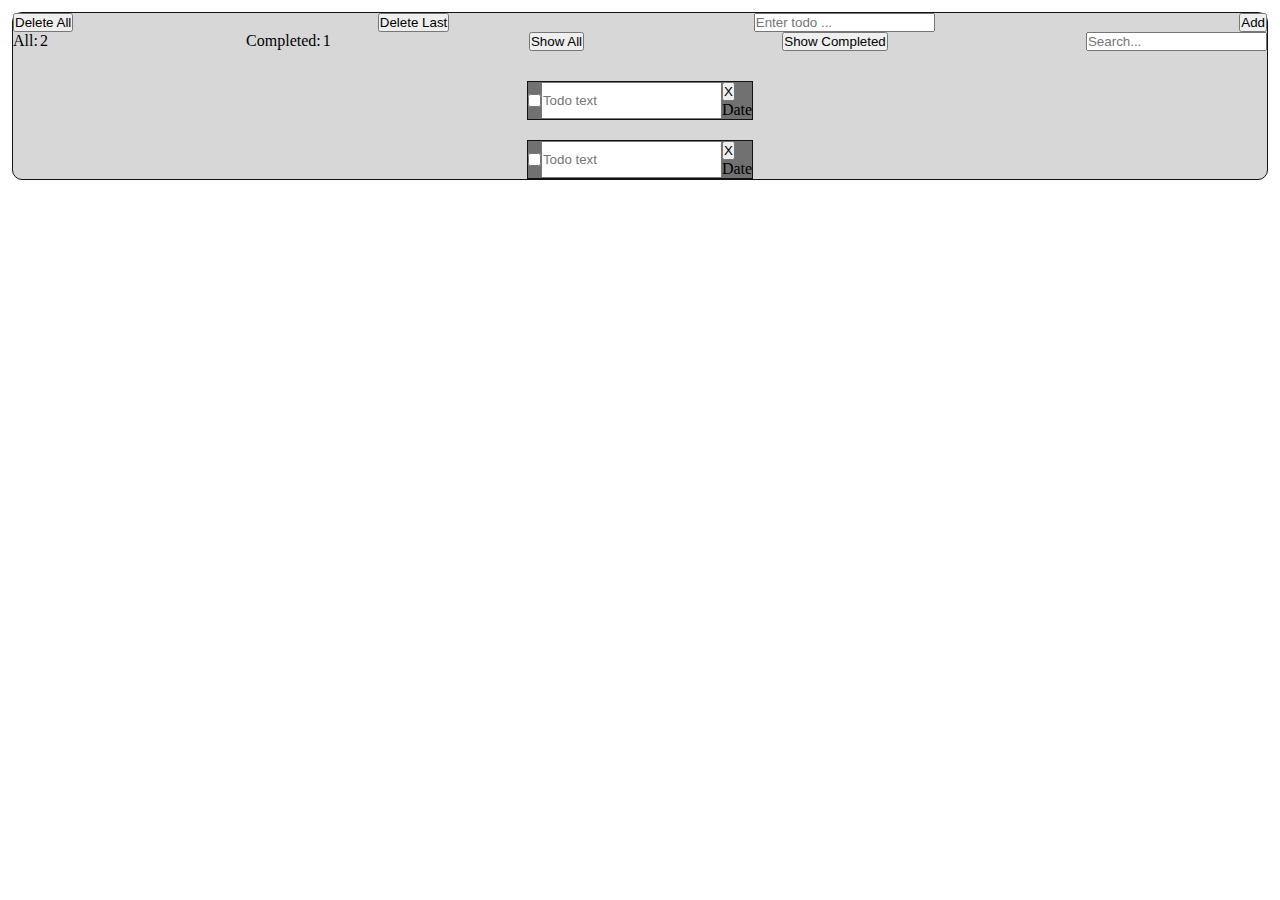
==== Task/src/index.html @ e37584fd "Remake" ====
<!DOCTYPE html>
<html lang="en">
<head>
  <meta charset="UTF-8">
  <meta name="viewport" content="width=device-width, initial-scale=1.0">
  <title>Todo list</title>
  <link rel="stylesheet" href="/Task/src/scss/main.css">
</head>
<body>
  <section class="todo">
    <div class="todo__wrapper-list">
      <div class="todo__enter">
        <button class="todo__enter-delete-all">Delete All</button>
        <button class="todo__enter-delete-last">Delete Last</button>
        <input type="text" class="todo__enter-input" placeholder="Enter todo ...">
        <button class="todo__enter-add">Add</button>
      </div>
      <div class="todo__search">
        <div class="search__all">
          <p class="search__all-desc">All:</p>
          <div class="search__all-value">2</div>
        </div>
        <div class="search__completed">
          <p class="search__completed-desc">Completed:</p>
          <div class="search__completed-value">1</div>
        </div>
        <button class="search__show-all">Show All</button>
        <button class="search__show-completed">Show Completed</button>
        <input type="text" class="search__input" placeholder="Search...">
      </div>
      <ul class="todoes__content">
        <li class="todo__item">
          <div class="todo__wrapper">
            <input type="checkbox" class="todo__completed">
            <input type="text" class="todo__text" placeholder="Todo text">
            <div class="todo__action">
              <button class="todo__close">X</button>
              <div class="todo__date">Date</div>
            </div>
          </div>
        </li>
        <li class="todo__completed">
          <div class="todo__wrapper">
            <input type="checkbox" class="todo__completed">
            <input type="text" class="todo__text" placeholder="Todo text">
            <div class="todo__action">
              <button class="todo__close">X</button>
              <div class="todo__date">Date</div>
            </div>
          </div>
        </li>
      </ul>
    </div>
  </section>
</body>
</html>
---- Task/src/scss/main.css ----
.todo .todo__wrapper-list {
  background-color: #d7d7d7;
  border: 1px solid #121212;
  border-radius: 10px;
  margin: 12px;
}
.todo .todo__enter {
  display: flex;
  justify-content: space-between;
  gap: 20px;
}
.todo .todo__search {
  display: flex;
  justify-content: space-between;
  margin-bottom: 30px;
}
.todo .search__all {
  display: flex;
  gap: 2px;
}
.todo .search__completed {
  display: flex;
  gap: 2px;
}
.todo .todoes__content {
  display: grid;
  justify-content: center;
  gap: 20px;
}
.todo .todo__wrapper {
  border: 1px solid #121212;
  background-color: #717171;
  max-width: 400px;
  display: flex;
}
* {
  margin: 0;
  padding: 0;
  box-sizing: border-box;
}

ul li {
  list-style: none;
}/*# sourceMappingURL=main.css.map */
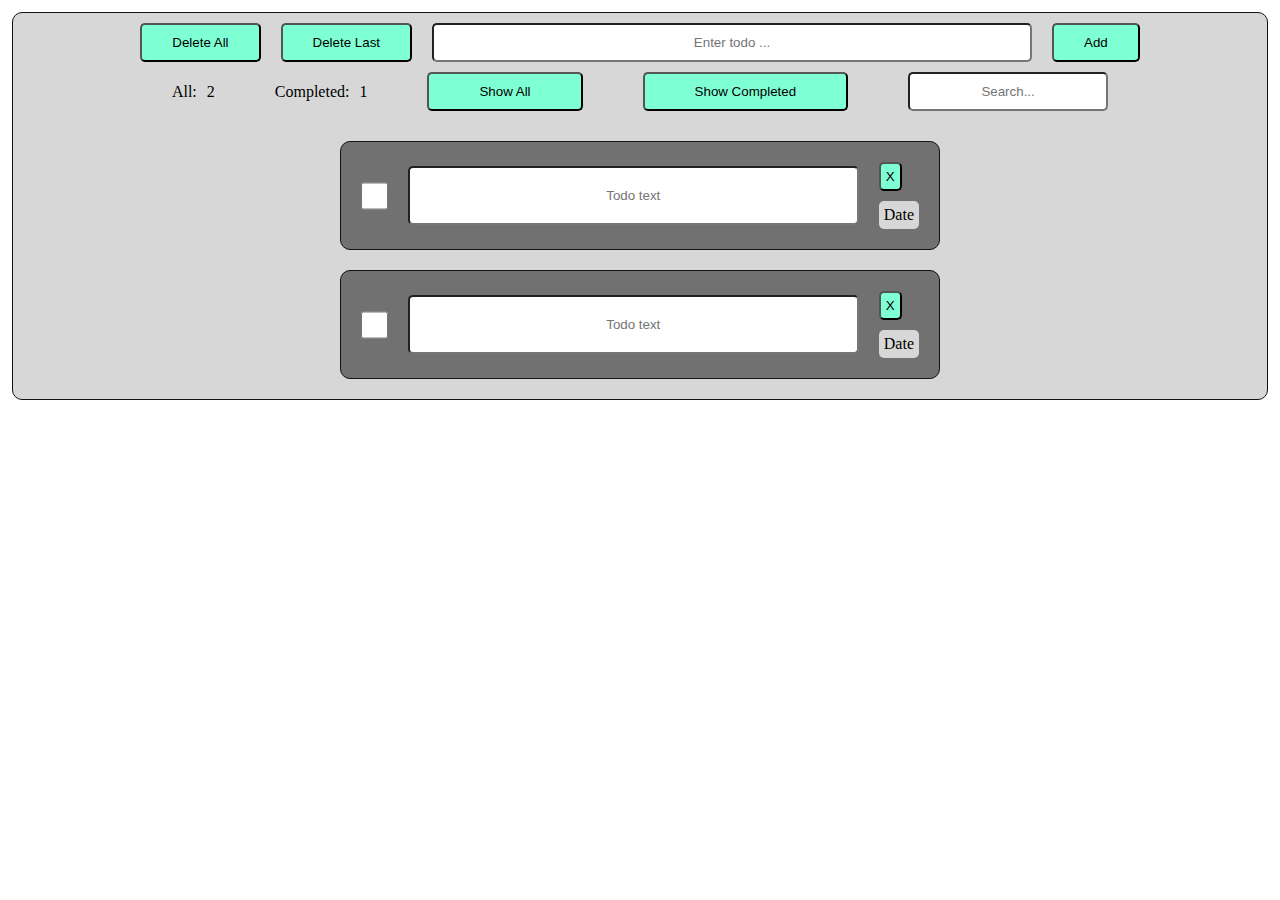
==== commit bc923479: "Completed (Remake)" ====
--- a/Task/src/index.html
+++ b/Task/src/index.html
@@ -10,10 +10,10 @@
   <section class="todo">
     <div class="todo__wrapper-list">
       <div class="todo__enter">
-        <button class="todo__enter-delete-all">Delete All</button>
-        <button class="todo__enter-delete-last">Delete Last</button>
+        <button class="todo__enter-delete-all btn">Delete All</button>
+        <button class="todo__enter-delete-last btn">Delete Last</button>
         <input type="text" class="todo__enter-input" placeholder="Enter todo ...">
-        <button class="todo__enter-add">Add</button>
+        <button class="todo__enter-add btn">Add</button>
       </div>
       <div class="todo__search">
         <div class="search__all">
@@ -24,27 +24,27 @@
           <p class="search__completed-desc">Completed:</p>
           <div class="search__completed-value">1</div>
         </div>
-        <button class="search__show-all">Show All</button>
-        <button class="search__show-completed">Show Completed</button>
+        <button class="search__show-all large btn btn--large">Show All</button>
+        <button class="search__show-completed btn btn--large">Show Completed</button>
         <input type="text" class="search__input" placeholder="Search...">
       </div>
       <ul class="todoes__content">
         <li class="todo__item">
           <div class="todo__wrapper">
-            <input type="checkbox" class="todo__completed">
+            <input type="checkbox" class="todo__completed-check">
             <input type="text" class="todo__text" placeholder="Todo text">
             <div class="todo__action">
-              <button class="todo__close">X</button>
+              <button class="todo__close btn btn--small">X</button>
               <div class="todo__date">Date</div>
             </div>
           </div>
         </li>
         <li class="todo__completed">
           <div class="todo__wrapper">
-            <input type="checkbox" class="todo__completed">
+            <input type="checkbox" class="todo__completed-check btn">
             <input type="text" class="todo__text" placeholder="Todo text">
             <div class="todo__action">
-              <button class="todo__close">X</button>
+              <button class="todo__close btn btn--small">X</button>
               <div class="todo__date">Date</div>
             </div>
           </div>
--- a/Task/src/scss/main.css
+++ b/Task/src/scss/main.css
@@ -6,33 +6,72 @@
 }
 .todo .todo__enter {
   display: flex;
-  justify-content: space-between;
+  justify-content: center;
   gap: 20px;
+  margin-top: 10px;
+  margin-bottom: 10px;
+}
+.todo .todo__enter-input {
+  width: 600px;
+  border-radius: 5px;
+  text-align: center;
 }
 .todo .todo__search {
   display: flex;
-  justify-content: space-between;
+  justify-content: center;
+  gap: 60px;
   margin-bottom: 30px;
+  align-items: center;
 }
 .todo .search__all {
   display: flex;
-  gap: 2px;
+  gap: 10px;
 }
 .todo .search__completed {
   display: flex;
-  gap: 2px;
+  gap: 10px;
+}
+.todo .search__input {
+  width: 200px;
+  border-radius: 5px;
+  text-align: center;
+  padding: 10px;
 }
 .todo .todoes__content {
   display: grid;
   justify-content: center;
   gap: 20px;
+  margin-bottom: 20px;
 }
 .todo .todo__wrapper {
   border: 1px solid #121212;
   background-color: #717171;
-  max-width: 400px;
+  border-radius: 10px;
+  padding: 20px;
+  max-width: 600px;
   display: flex;
+  align-items: center;
+  gap: 20px;
 }
+.todo .todo__completed-check {
+  width: 30px;
+  height: 30px;
+}
+.todo .todo__text {
+  width: 500px;
+  padding: 20px;
+  border-radius: 5px;
+  text-align: center;
+}
+.todo .todo__close {
+  margin-bottom: 10px;
+}
+.todo .todo__date {
+  padding: 5px;
+  background-color: #d7d7d7;
+  border-radius: 5px;
+}
+
 * {
   margin: 0;
   padding: 0;
@@ -41,4 +80,16 @@
 
 ul li {
   list-style: none;
+}
+
+.btn {
+  padding: 10px 30px;
+  background-color: aquamarine;
+  border-radius: 5px;
+}
+.btn--large {
+  padding: 10px 50px;
+}
+.btn--small {
+  padding: 5px;
 }/*# sourceMappingURL=main.css.map */